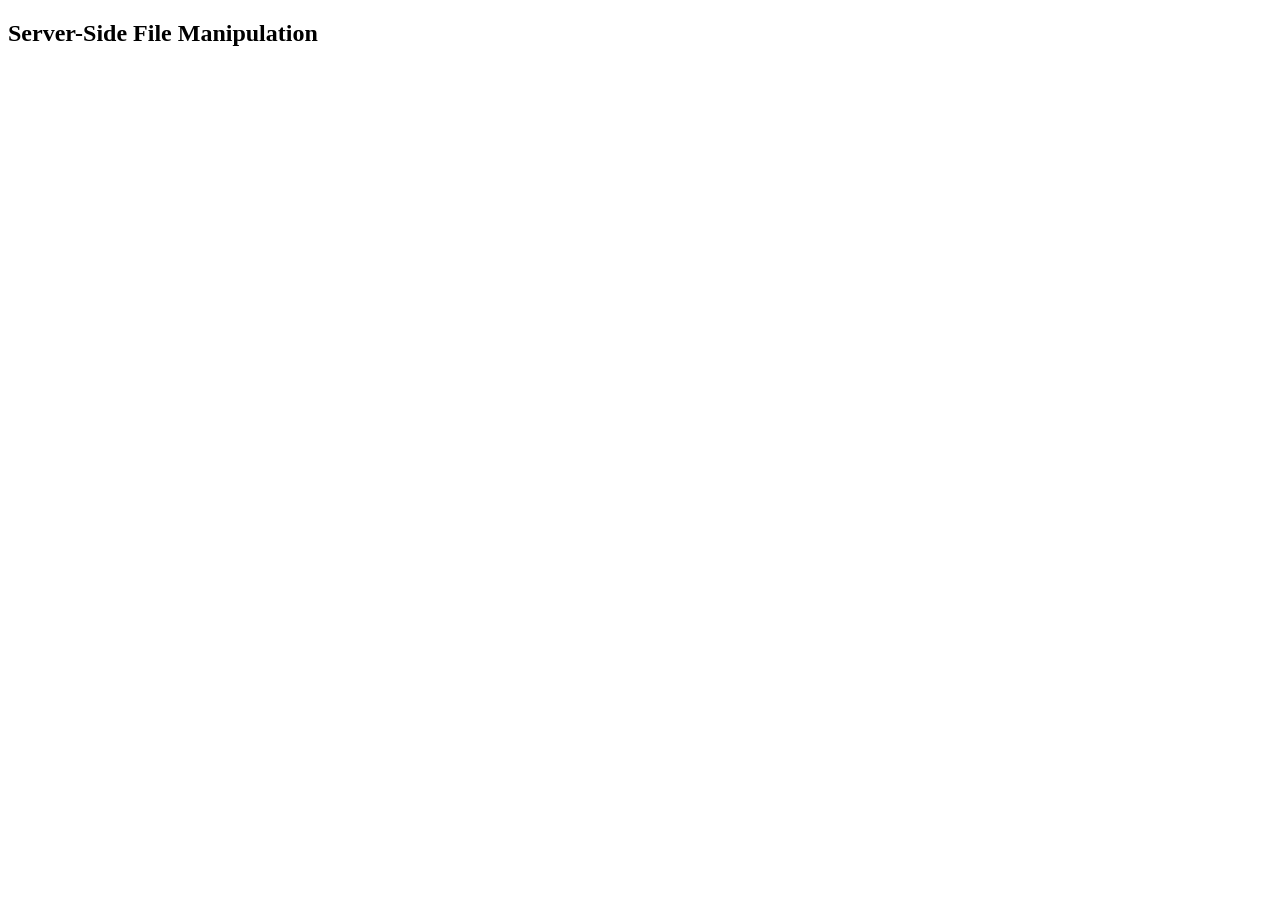
==== views/index.html @ 4a5cd360 "changes, working with errors atm" ====
<!DOCTYPE html>
<html lang="en">
<head>
    <meta charset="UTF-8">
    <meta name="viewport" content="width=device-width, initial-scale=1.0">
    <title>Server-Side File Manipulation</title>
    <script src="https://ajax.googleapis.com/ajax/libs/jquery/3.5.1/jquery.min.js"></script>
</head>
<body>
    <h2>Server-Side File Manipulation</h2>
    <div id="content"></div>





    <script src="js/script.js"></script>
</body>
</html>
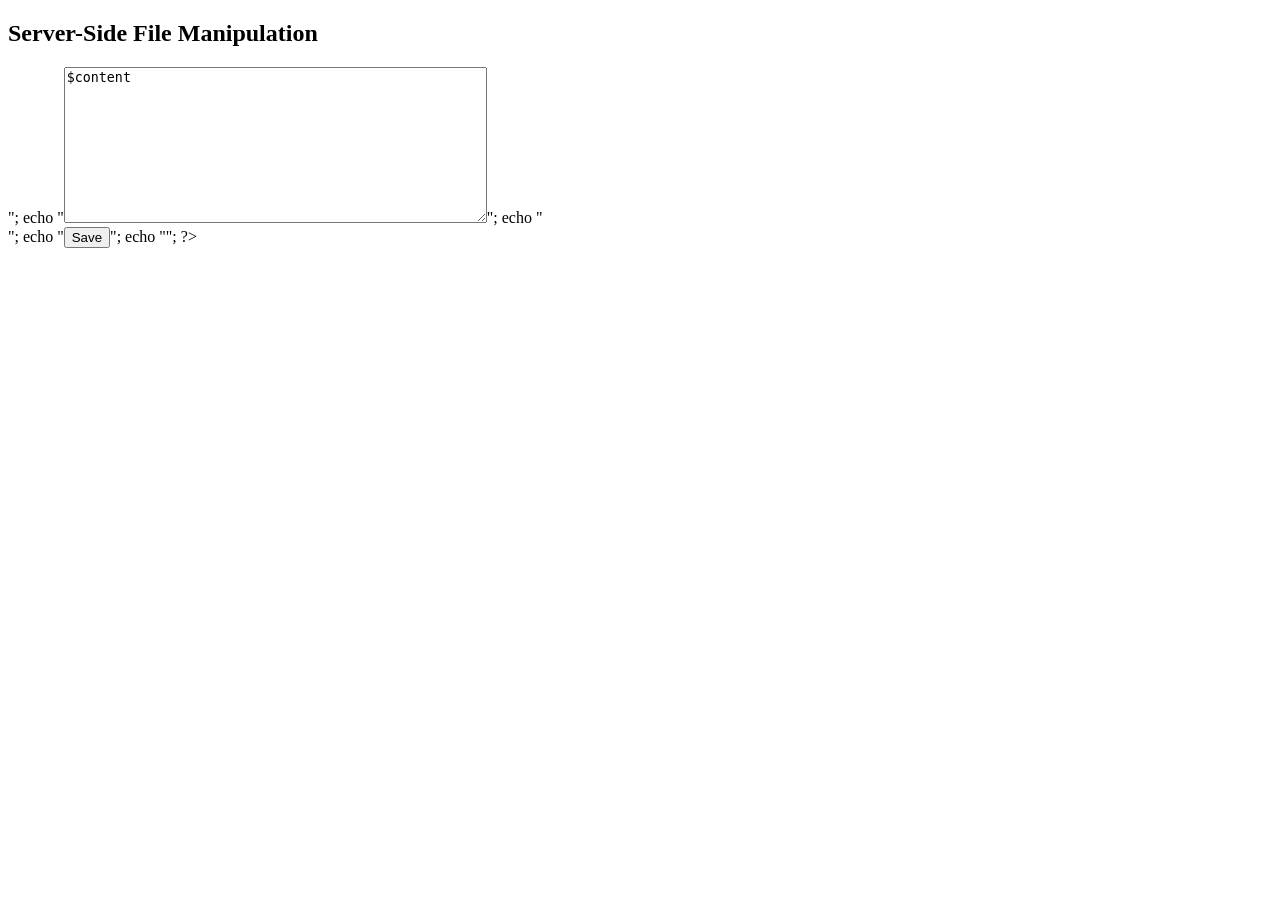
==== commit 68d8b0e7: "basic site working" ====
--- a/views/index.html
+++ b/views/index.html
@@ -14,6 +14,6 @@
 
 
 
-    <script src="js/script.js"></script>
+    <script src="../public/js/script.js"></script>
 </body>
 </html>
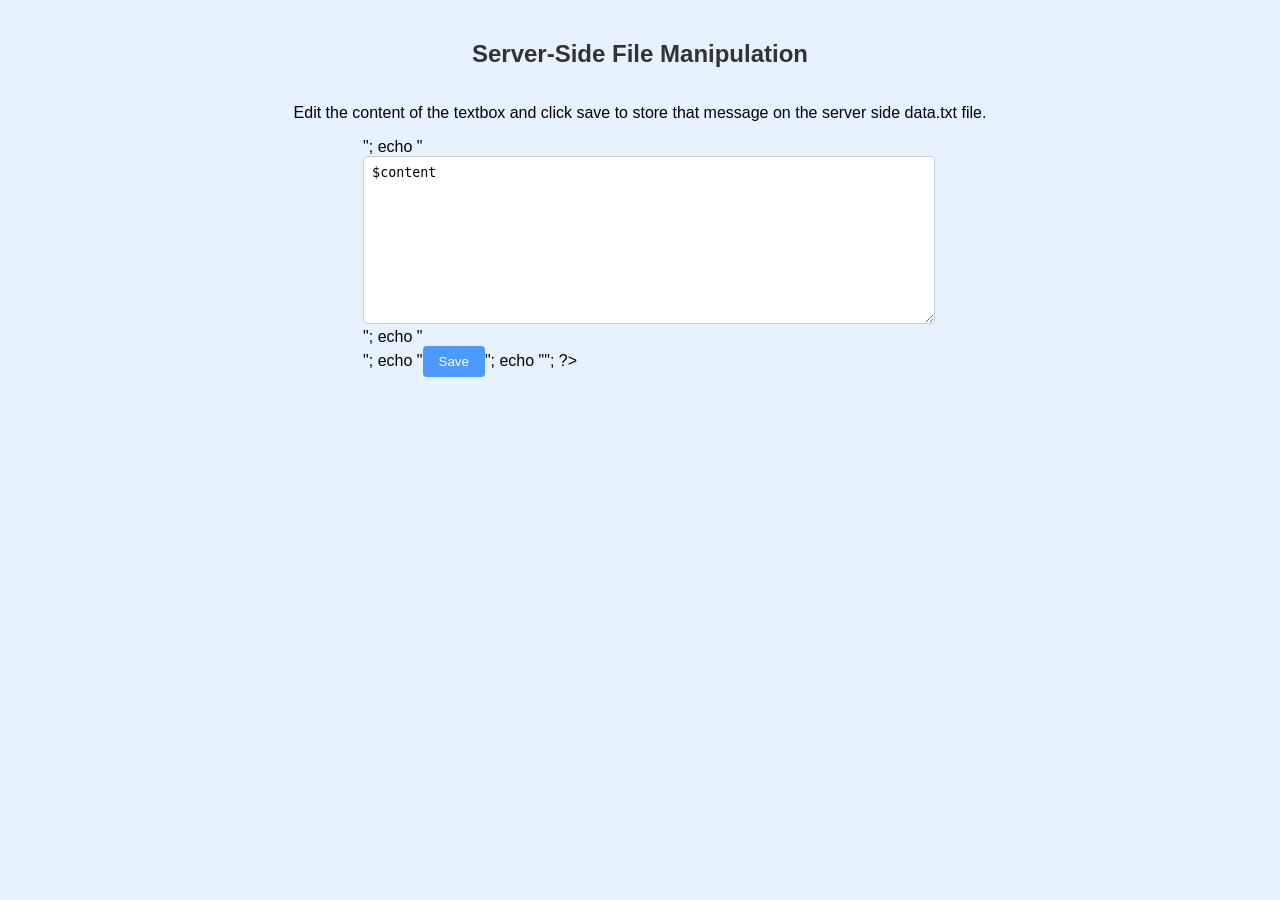
==== commit 6e030415: "some basic css" ====
--- a/views/index.html
+++ b/views/index.html
@@ -5,15 +5,18 @@
     <meta name="viewport" content="width=device-width, initial-scale=1.0">
     <title>Server-Side File Manipulation</title>
     <script src="https://ajax.googleapis.com/ajax/libs/jquery/3.5.1/jquery.min.js"></script>
+    <link rel="stylesheet" href="../public/styles/styles.css">
+
 </head>
 <body>
-    <h2>Server-Side File Manipulation</h2>
-    <div id="content"></div>
-
-
-
-
-
+    <div class="container">
+        <h2>Server-Side File Manipulation</h2>
+        <p>Edit the content of the textbox and click save to store that 
+            message on the server side data.txt file.
+        </p>
+        <div id="content">
+        </div>
+    </div>
     <script src="../public/js/script.js"></script>
 </body>
 </html>
--- a/public/styles/styles.css
+++ b/public/styles/styles.css
@@ -0,0 +1,72 @@
+/* style.css */
+
+/* Global styles */
+body {
+    font-family: Arial, sans-serif;
+    margin: 0;
+    padding: 0;
+  }
+  
+  h2 {
+    text-align: center;
+    margin-top: 40px;
+    color: #333;
+  }
+  
+  .container {
+    display: flex;
+    flex-direction: column;
+    justify-content: flex-start;
+    align-items: center;
+    height: 100vh;
+    background-color: #e6f3ff;
+    
+  }
+  
+  .content {
+    max-width: 400px;
+    padding: 20px;
+    background-color: #ffffff;
+    border-radius: 8px;
+    box-shadow: 0 2px 4px rgba(0, 0, 0, 0.1);
+  }
+  
+  form {
+    margin-bottom: 20px;
+  }
+  
+  label {
+    display: block;
+    margin-bottom: 8px;
+    color: #666;
+  }
+  
+  input[type="text"],
+  textarea {
+    width: 100%;
+    padding: 8px;
+    border: 1px solid #ccc;
+    border-radius: 4px;
+  }
+  
+  input[type="submit"] {
+    background-color: #4c9aff;
+    color: #fff;
+    padding: 8px 16px;
+    border: none;
+    border-radius: 4px;
+    cursor: pointer;
+  }
+  
+  /* Media queries for responsiveness */
+  @media (max-width: 600px) {
+    .container {
+      padding: 20px;
+    }
+  
+    .content {
+      max-width: none;
+      width: 100%;
+    }
+  }
+  
